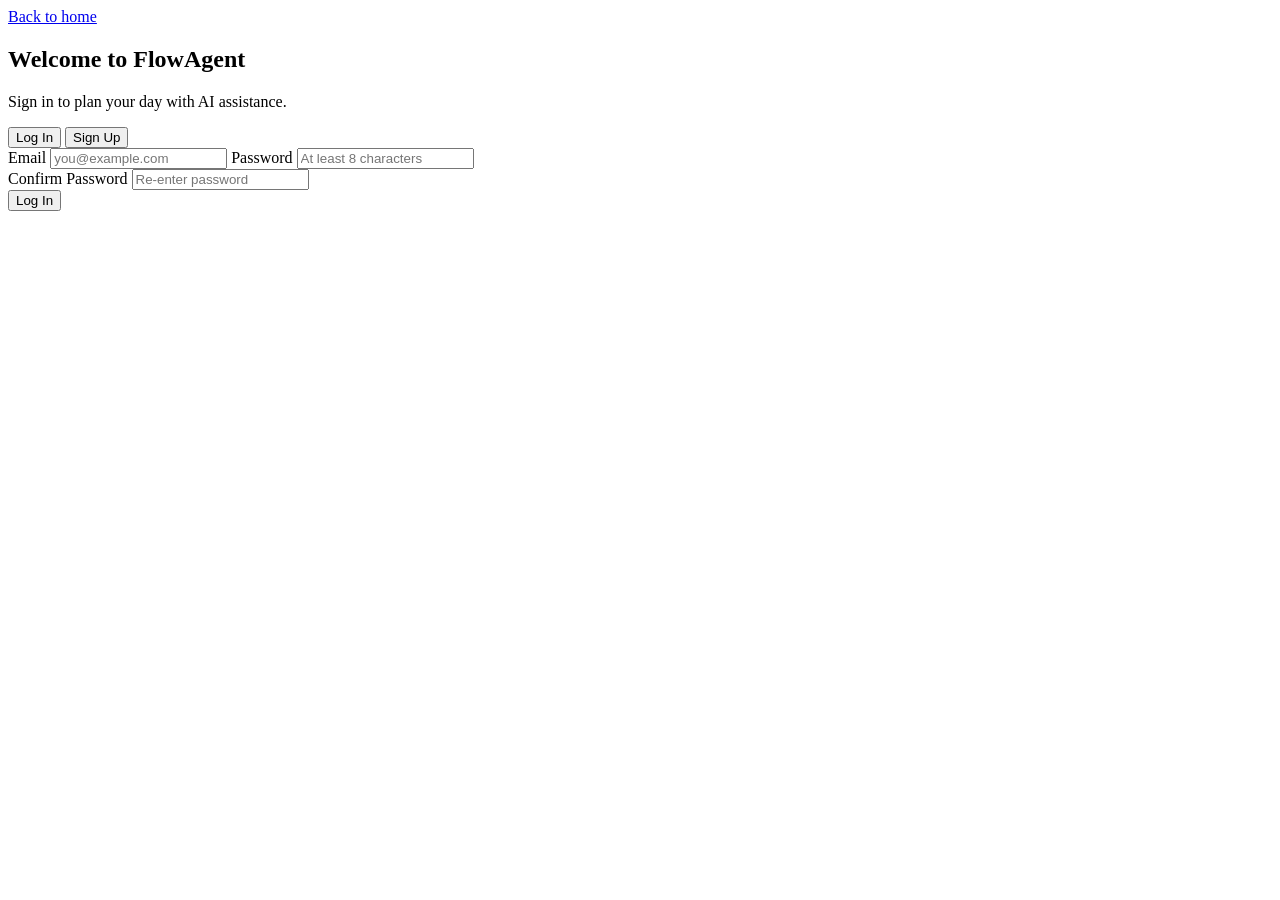
==== app/static/auth.html @ 5b8310c8 "Restructure UI and harden auth flow for FlowAgent" ====
<!doctype html>
<html lang="en">
  <head>
    <meta charset="UTF-8" />
    <meta name="viewport" content="width=device-width, initial-scale=1.0" />
    <title>FlowAgent | Auth</title>
    <link rel="preconnect" href="https://fonts.googleapis.com" />
    <link rel="preconnect" href="https://fonts.gstatic.com" crossorigin />
    <link
      href="https://fonts.googleapis.com/css2?family=Outfit:wght@300;400;500;600;700&family=IBM+Plex+Sans:wght@400;500;600&display=swap"
      rel="stylesheet"
    />
    <link rel="stylesheet" href="/static/styles.css?v=20260406" />
  </head>
  <body data-page="auth">
    <main class="auth-shell" aria-label="Authentication">
      <a class="back-home" href="/">Back to home</a>
      <section class="auth-card">
        <h1 class="auth-title">Welcome to FlowAgent</h1>
        <p class="auth-subtitle">Sign in to plan your day with AI assistance.</p>

        <div class="auth-toggle" id="authModeToggle">
          <button type="button" class="auth-tab active" data-auth-mode="login">Log In</button>
          <button type="button" class="auth-tab" data-auth-mode="signup">Sign Up</button>
        </div>

        <form id="authForm" class="auth-form">
          <label class="field-label" for="authEmail">Email</label>
          <input id="authEmail" class="text-input" type="email" required placeholder="you@example.com" />

          <label class="field-label" for="authPassword">Password</label>
          <input id="authPassword" class="text-input" type="password" required placeholder="At least 8 characters" />

          <div id="confirmPasswordWrap" class="confirm-wrap hidden">
            <label class="field-label" for="authConfirmPassword">Confirm Password</label>
            <input id="authConfirmPassword" class="text-input" type="password" placeholder="Re-enter password" />
          </div>

          <button id="authSubmitBtn" class="btn btn-primary" type="submit">Log In</button>
        </form>

        <p id="authMessage" class="auth-message"></p>
      </section>
    </main>
    <script src="/static/app.js?v=20260406" defer></script>
  </body>
</html>
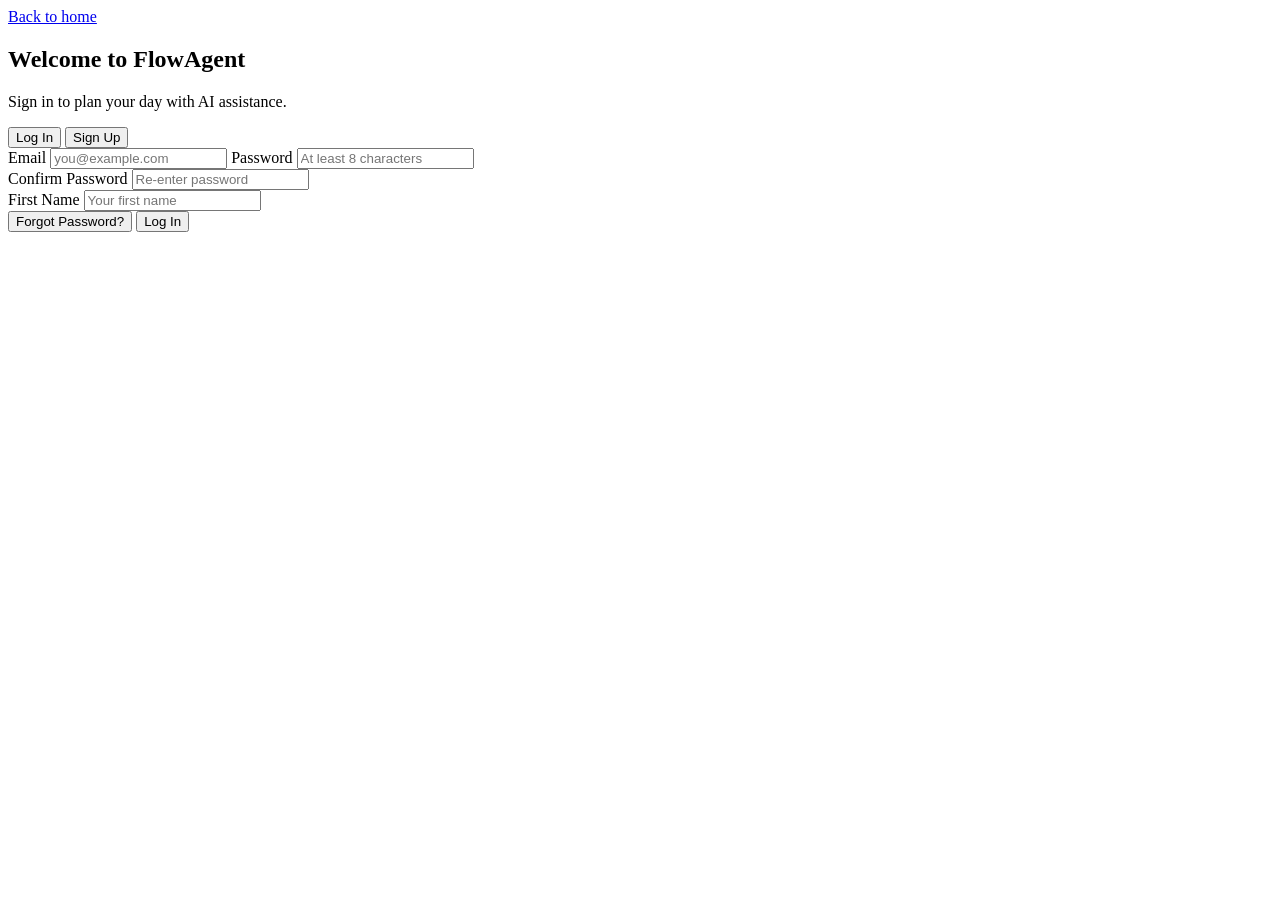
==== commit fdabad64: "Add OTP auth flow, local calendar scheduling fixes, and Cloud Run readiness updates" ====
--- a/app/static/auth.html
+++ b/app/static/auth.html
@@ -36,6 +36,13 @@
             <input id="authConfirmPassword" class="text-input" type="password" placeholder="Re-enter password" />
           </div>
 
+          <div id="firstNameWrap" class="confirm-wrap hidden">
+            <label class="field-label" for="authFirstName">First Name</label>
+            <input id="authFirstName" class="text-input" type="text" placeholder="Your first name" />
+          </div>
+
+          <button id="forgotPasswordBtn" class="auth-link-btn" type="button">Forgot Password?</button>
+
           <button id="authSubmitBtn" class="btn btn-primary" type="submit">Log In</button>
         </form>
 
